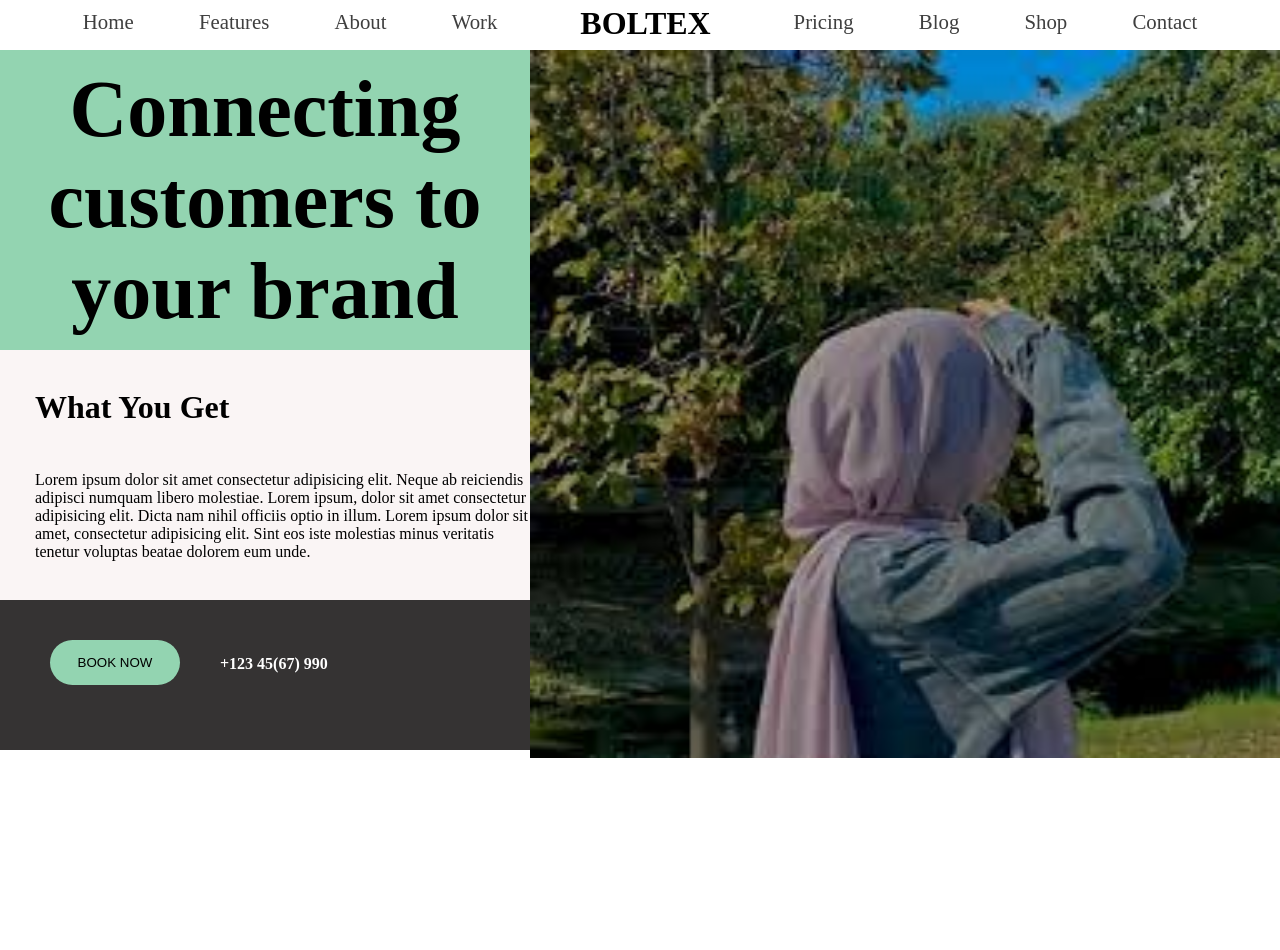
==== about/about.html @ 91c3ffa8 "initial commit" ====
<!DOCTYPE html>
<html lang="en">
  <head>
    <meta charset="UTF-8" />
    <meta name="viewport" content="width=device-width, initial-scale=1.0" />
    <link rel="stylesheet" href="../style/about.css" />
    <title>About</title>
  </head>
  <body>
    <div class="first-flex">
            <ol class="items">
                <a href="../index/index.html">Home</a>
                <a href="../features/features.html">Features</a>
                <a href="about.html">About</a>
                <a href="../work/work.html">Work</a>
            </ol>
            <h2>BOLTEX</h2>
            <ol class="items">
                <a href="../price/price.html">Pricing</a>
                <a href="../blog/blog.html">Blog</a>
                <a href="#">Shop</a>
                <a href="../contact/contact.html">Contact</a>
            </ol>
        </div>

    <div class="container">
      <div class="main">
        <div class="box1">
          <h1>Connecting customers to your brand</h1>
        </div>
        <div class="box2">
          <div class="nested_box">
            <h2>What You Get</h2>
            <p>
              Lorem ipsum dolor sit amet consectetur adipisicing elit. Neque ab
              reiciendis adipisci numquam libero molestiae. Lorem ipsum, dolor
              sit amet consectetur adipisicing elit. Dicta nam nihil officiis
              optio in illum. Lorem ipsum dolor sit amet, consectetur
              adipisicing elit. Sint eos iste molestias minus veritatis tenetur
              voluptas beatae dolorem eum unde.
            </p>
          </div>
        </div>
        <div class="box3">
          <button>BOOK NOW</button>
          <p class="num">+123 45(67) 990</p>
        </div>
      </div>

      <div class="img">
        <img src="../imgs/girl.jpg" alt="Waleeja Wahab" />
      </div>
    </div>
  </body>
</html>
---- style/about.css ----
*{
    margin: 0;
    padding: 0;
    box-sizing: border-box;
}

body {
  overflow: hidden;
}


.first-flex {
  display: flex;
  justify-content: space-evenly;
  height: 50px;
  font-size: 1.3rem;
}

.first-flex h2{
  padding-top: 5px;
}

.items{
  padding-top: 10px;
}

.items a {
  padding: 30px;
}

a {
  text-decoration: none;
  color: rgb(63, 63, 63);
}

a:hover {
  color: gray;
}



.container{
    display: flex;
    justify-content: start;
    align-items: start;
}

.main{
    width: 800px;
    height: 100vh;
}

.box1{
    height: 300px;
    background-color: rgb(147, 212, 177);
    text-align: center;
    font-size: 2.5rem;
    display: flex;
    justify-content: center;
    align-items: center;
    font-family: 'Times New Roman', Times, serif;
}

.box2{
    background-color: rgb(250, 245, 245);
    height: 250px;
    display: flex;
    flex-direction: column;
    justify-content: center;
    align-items: start;
}

h2{
    padding-bottom: 45px;
    font-size: 2rem;
}

.nested_box{
    margin-left: 35px;
}

.box3{
    height: 150px;
    background-color: rgb(53, 51, 51);
    color: white;
    display: flex;
    justify-content: start;
    align-items: start;
}

button{
    padding: 15px;
    border: none;
    border-radius: 25px;
    width: 130px;
    margin-left: 50px;
    margin-top: 40px;
    background-color: rgb(147, 212, 177);
}

.num{
    font-weight: bold;
    margin-top: 55px;
    margin-left: 40px;
}

.img{
    width: 750px;
    height: 700px;
}

.img> img{
    width: 750px;
    height: 708px;
}

button:hover{
    color: rgb(147, 212, 177);
    background-color: rgb(53, 51, 51) ;
}
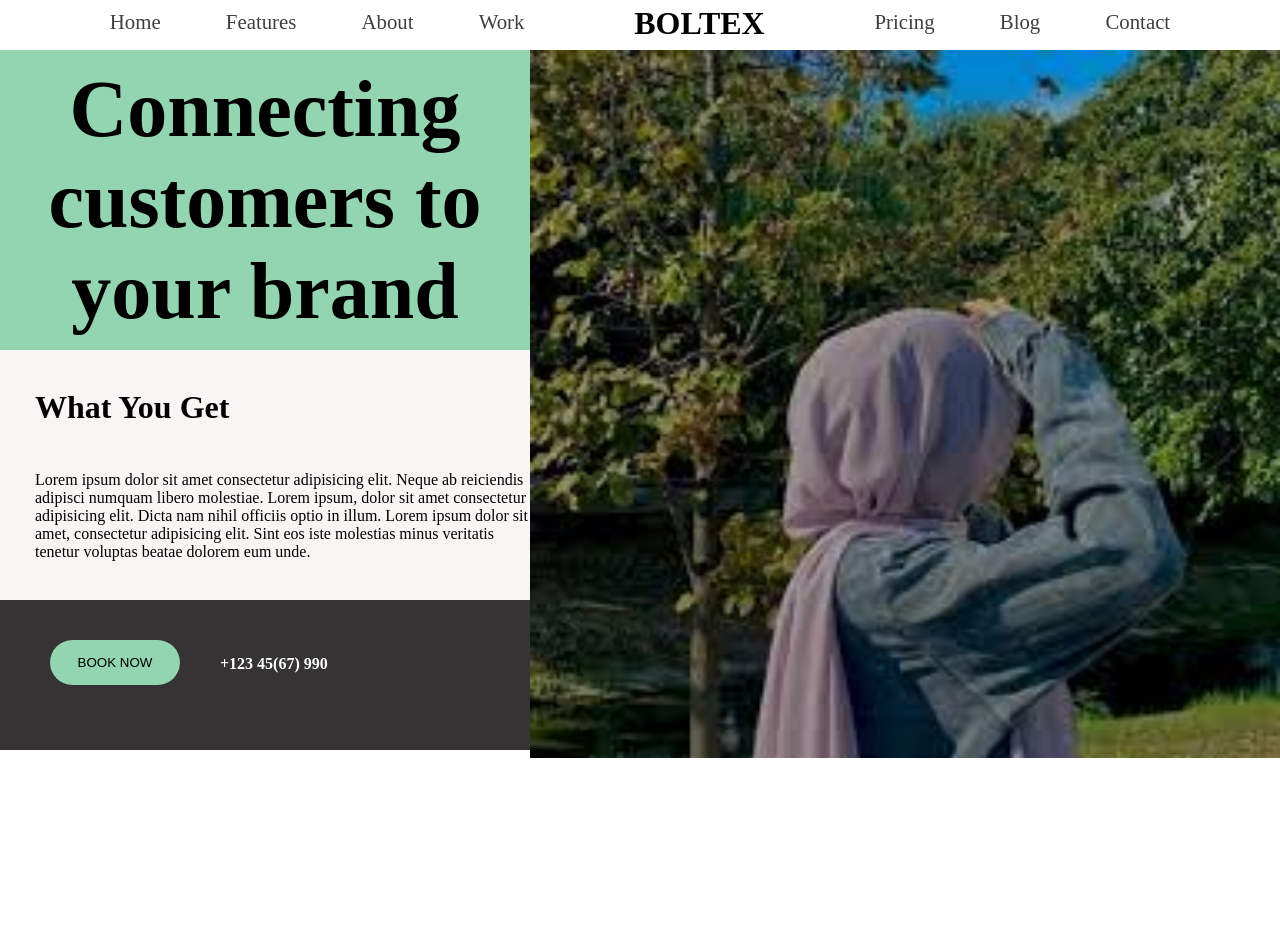
==== commit 99203621: "Update about.html" ====
--- a/about/about.html
+++ b/about/about.html
@@ -18,7 +18,6 @@
             <ol class="items">
                 <a href="../price/price.html">Pricing</a>
                 <a href="../blog/blog.html">Blog</a>
-                <a href="#">Shop</a>
                 <a href="../contact/contact.html">Contact</a>
             </ol>
         </div>
